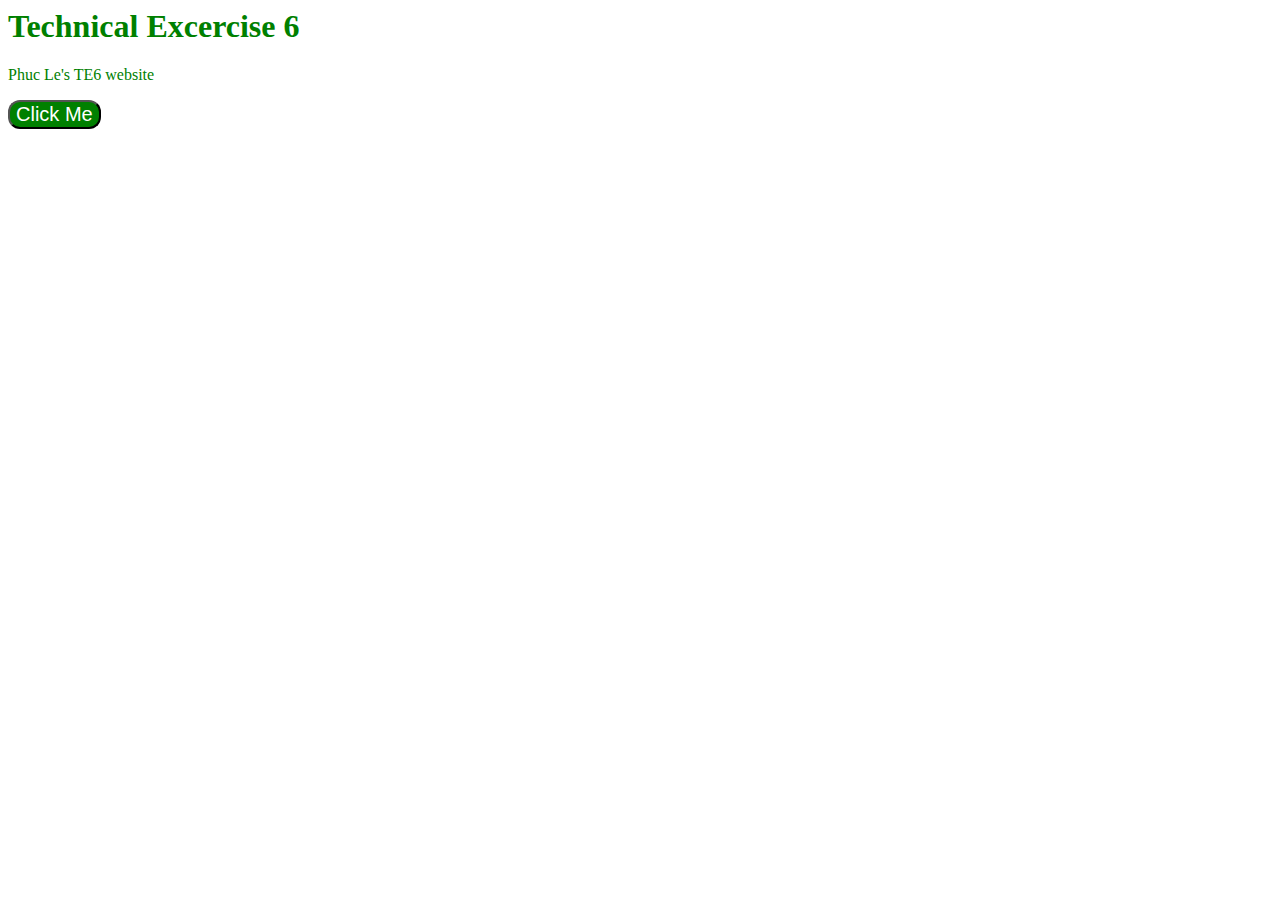
==== TE6.html @ 4d6d123c "created TE06 website" ====
<html>
<head>
  <link rel="stylesheet" href="style.css">
</head>

<body>
  <div class="body">
    <h1>Technical Excercise 6</h1>
    <p>Phuc Le's TE6 website</p>

    <button class="button1" onclick="function1()">Click Me</button>

    <script>
      function1(){
        window.alert("Hello World");
      }
    </script>


    <!-- <script>
      window.addEventListener('load', function1() {
        window.alert("Hello!");
      });
    </script> -->






  </div>
</body>
</html>
---- style.css ----
.body {
  color: green;
  /* background-color: beige; */
  width: 500px;
}


.button1 {
  background-color: green;
  /* background-color: #4CAF50; */
  color: white;
  font-size: 20px;
  border-radius: 12px;
}
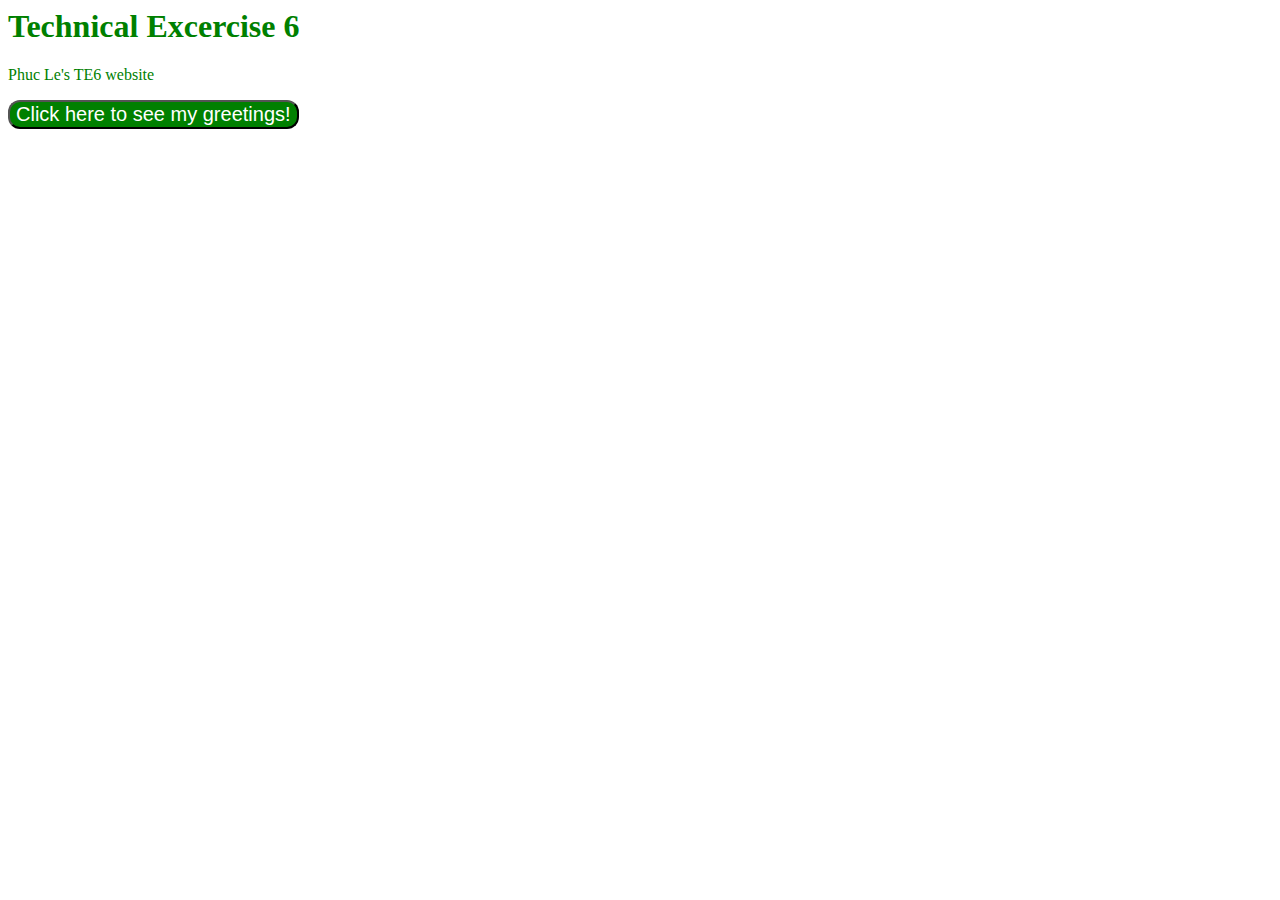
==== commit 5d03f333: "updated TE 6 Art 109" ====
--- a/TE6.html
+++ b/TE6.html
@@ -8,26 +8,34 @@
     <h1>Technical Excercise 6</h1>
     <p>Phuc Le's TE6 website</p>
 
-    <button class="button1" onclick="function1()">Click Me</button>
 
+    <button class="button1" onclick="te6()">Click here to see my greetings!</button>
     <script>
-      function1(){
-        window.alert("Hello World");
-      }
+    const te6 = function(){
+      window.alert("Hellooooooo WORLD!!!");
+    };
     </script>
 
+    <!-- TE 6 - 01 -->
+    <script src="triangle.js"></script>
 
-    <!-- <script>
-      window.addEventListener('load', function1() {
-        window.alert("Hello!");
-      });
-    </script> -->
+    <!-- TE 6 - 02 -->
+    <script src="fizzbuzz.js"></script>
 
-
-
-
+    <!-- TE 6 - 03 -->
+    
 
 
   </div>
 </body>
 </html>
+
+
+<!-- var x = 10;
+var y = 100;
+
+const returnMin = function(x, y) {
+console.log(Math.min(x, y));
+};
+returnMin(x, y);
+console.log("test"); -->
--- a/style.css
+++ b/style.css
@@ -1,5 +1,14 @@
 .body {
   color: green;
+  /* background-color: beige; */
+  width: 500px;
+}
+
+
+
+.article {
+  color: green;
+  background-color: beige;
   /* background-color: beige; */
   width: 500px;
 }
